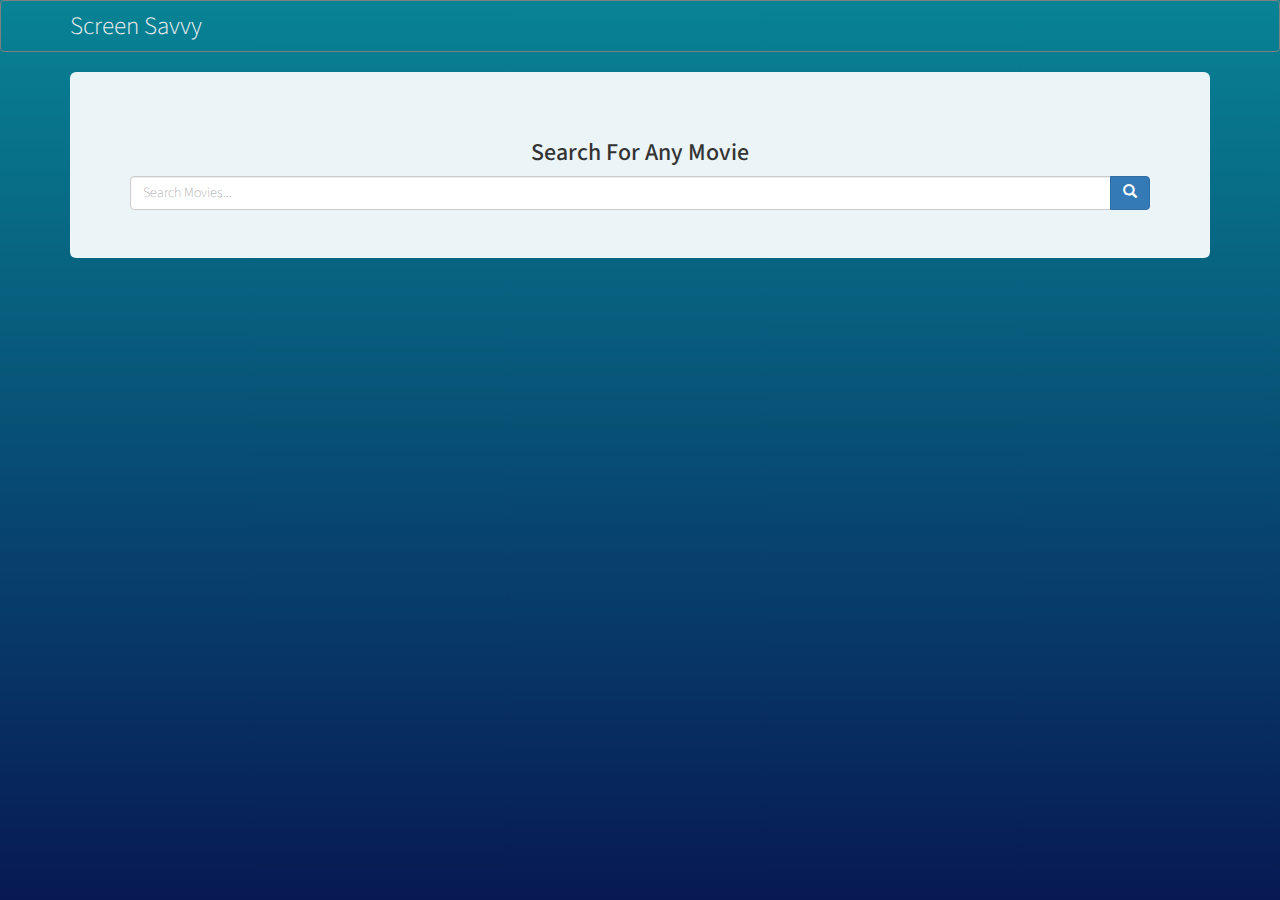
==== index.html @ 14ed3b49 "Add files via upload" ====
<!doctype html>
<html lang="en">

<head>
  <meta charset="utf-8" />
  <meta http-equiv="X-UA-Compatible" content="IE=edge" />
  <meta name="viewport" content="width=device-width, initial-scale=1" />
  <title>Screen Savvy </title>
  <!-- Latest compiled and minified CSS -->
  <link href="https://fonts.googleapis.com/css2?family=Limelight&family=Source+Sans+3:ital,wght@0,200..900;1,200..900&display=swap" rel="stylesheet">
  <link rel="stylesheet" href="https://cdn.jsdelivr.net/npm/bootstrap@3.3.7/dist/css/bootstrap.min.css"
    integrity="sha384-BVYiiSIFeK1dGmJRAkycuHAHRg32OmUcww7on3RYdg4Va+PmSTsz/K68vbdEjh4u" crossorigin="anonymous" />
  <!-- Google tag (gtag.js) -->
  <!-- <script
      async
      src="https://www.googletagmanager.com/gtag/js?id=GTM-M65LGSZ6"
    ></script> -->
  <!-- <script>
      window.dataLayer = window.dataLayer || [];
      function gtag() {
        dataLayer.push(arguments);
      }
      gtag("js", new Date());

      gtag("config", "G-C4NJD8J3MD");
    </script> -->
  <link rel="stylesheet" href="css/style.css" />
</head>

<body>
  
  <nav class="navbar navbar-default">
    <div class="container">
      <div class="navbar-header">
        <a class="navbar-brand" href="index.html">Screen Savvy</a>
      </div>
    </div>
  </nav>
 
  <div class="container">
    <div class="jumbotron">
      <h3 class="text-center">Search For Any Movie</h3>
      <form id="searchForm">
        <div class="input-group">
          <input type="text" class="form-control" id="searchText" placeholder="Search Movies..." />
          <div class="input-group-btn">
            <button class="btn btn-primary" type="submit">
              <span class="glyphicon glyphicon-search"></span>
            </button>
          </div>
        </div>
      </form>
    </div>
  </div>
  <div class="container">
    <div id="movies" class="row"></div>
  </div>
  <!-- Latest compiled and minified JavaScript -->
  <script src="https://ajax.googleapis.com/ajax/libs/jquery/1.12.4/jquery.min.js"></script>
  <script src="https://cdn.jsdelivr.net/npm/bootstrap@3.3.7/dist/js/bootstrap.min.js"
    integrity="sha384-Tc5IQib027qvyjSMfHjOMaLkfuWVxZxUPnCJA7l2mCWNIpG9mGCD8wGNIcPD7Txa"
    crossorigin="anonymous"></script>

  <script src="js/main.js"></script>
</body>

</html>
---- css/style.css ----
#movies img,
#movie img {
  width: 100%;
}


body {
  background: linear-gradient(to bottom, #088395 0%, #071952 100%);
  background-attachment: fixed;
  height: 100vh;
  margin: 0;
  font-family: "Source Sans 3", sans-serif;
  font-weight: 200;
}


.navbar-default .navbar-brand {
  color: #eee;
  font-family: "Source Sans 3", sans-serif;
  font-weight:300  !important;
  font-size: 2.5rem;
}

.navbar {
  background-color: transparent; /* dark blue */
  color: #ffffff; /* white text */
  border: 0.1px solid gray;
  
}

.jumbotron {
  background-color: #EBF4F6;
}

@media (min-width: 960px) {
  #movies .col-md-3 .well {
    height: 390px;
  }

  #movies .col-md-3 img {
    height: 240px;
  }
}
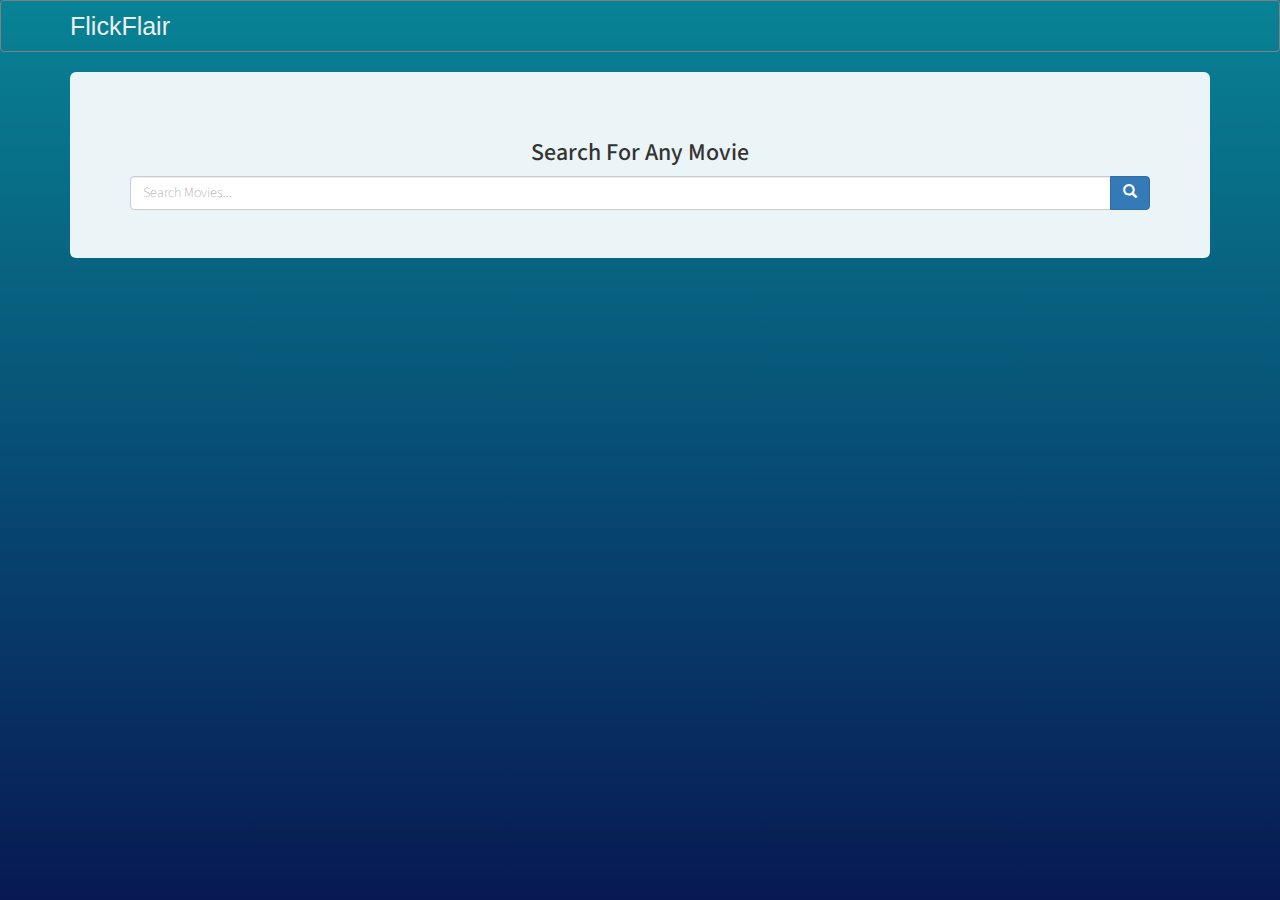
==== commit bcec7300: "Add files via upload" ====
--- a/index.html
+++ b/index.html
@@ -1,67 +1,54 @@
-<!doctype html>
-<html lang="en">
-
-<head>
-  <meta charset="utf-8" />
-  <meta http-equiv="X-UA-Compatible" content="IE=edge" />
-  <meta name="viewport" content="width=device-width, initial-scale=1" />
-  <title>Screen Savvy </title>
-  <!-- Latest compiled and minified CSS -->
-  <link href="https://fonts.googleapis.com/css2?family=Limelight&family=Source+Sans+3:ital,wght@0,200..900;1,200..900&display=swap" rel="stylesheet">
-  <link rel="stylesheet" href="https://cdn.jsdelivr.net/npm/bootstrap@3.3.7/dist/css/bootstrap.min.css"
-    integrity="sha384-BVYiiSIFeK1dGmJRAkycuHAHRg32OmUcww7on3RYdg4Va+PmSTsz/K68vbdEjh4u" crossorigin="anonymous" />
-  <!-- Google tag (gtag.js) -->
-  <!-- <script
-      async
-      src="https://www.googletagmanager.com/gtag/js?id=GTM-M65LGSZ6"
-    ></script> -->
-  <!-- <script>
-      window.dataLayer = window.dataLayer || [];
-      function gtag() {
-        dataLayer.push(arguments);
-      }
-      gtag("js", new Date());
-
-      gtag("config", "G-C4NJD8J3MD");
-    </script> -->
-  <link rel="stylesheet" href="css/style.css" />
-</head>
-
-<body>
-  
-  <nav class="navbar navbar-default">
-    <div class="container">
-      <div class="navbar-header">
-        <a class="navbar-brand" href="index.html">Screen Savvy</a>
-      </div>
-    </div>
-  </nav>
- 
-  <div class="container">
-    <div class="jumbotron">
-      <h3 class="text-center">Search For Any Movie</h3>
-      <form id="searchForm">
-        <div class="input-group">
-          <input type="text" class="form-control" id="searchText" placeholder="Search Movies..." />
-          <div class="input-group-btn">
-            <button class="btn btn-primary" type="submit">
-              <span class="glyphicon glyphicon-search"></span>
-            </button>
-          </div>
-        </div>
-      </form>
-    </div>
-  </div>
-  <div class="container">
-    <div id="movies" class="row"></div>
-  </div>
-  <!-- Latest compiled and minified JavaScript -->
-  <script src="https://ajax.googleapis.com/ajax/libs/jquery/1.12.4/jquery.min.js"></script>
-  <script src="https://cdn.jsdelivr.net/npm/bootstrap@3.3.7/dist/js/bootstrap.min.js"
-    integrity="sha384-Tc5IQib027qvyjSMfHjOMaLkfuWVxZxUPnCJA7l2mCWNIpG9mGCD8wGNIcPD7Txa"
-    crossorigin="anonymous"></script>
-
-  <script src="js/main.js"></script>
-</body>
-
+<!doctype html>
+<html lang="en">
+
+<head>
+  <meta charset="utf-8" />
+  <meta http-equiv="X-UA-Compatible" content="IE=edge" />
+  <meta name="viewport" content="width=device-width, initial-scale=1" />
+  <title>FlickFlair</title>
+  <!-- Latest compiled and minified CSS -->
+  <link href="https://fonts.googleapis.com/css2?family=Limelight&family=Source+Sans+3:ital,wght@0,200..900;1,200..900&display=swap" rel="stylesheet">
+  <link rel="stylesheet" href="https://cdn.jsdelivr.net/npm/bootstrap@3.3.7/dist/css/bootstrap.min.css"
+    integrity="sha384-BVYiiSIFeK1dGmJRAkycuHAHRg32OmUcww7on3RYdg4Va+PmSTsz/K68vbdEjh4u" crossorigin="anonymous" />
+  
+  <link rel="stylesheet" href="css/style.css" />
+</head>
+
+<body>
+  
+  <nav class="navbar navbar-default">
+    <div class="container">
+      <div class="navbar-header">
+        <a class="navbar-brand"style="font-family:Impact, Haettenschweiler, 'Arial Narrow Bold', sans-serif" href="index.html">FlickFlair</a>
+      </div>
+    </div>
+  </nav>
+ 
+  <div class="container">
+    <div class="jumbotron">
+      <h3 class="text-center">Search For Any Movie</h3>
+      <form id="searchForm">
+        <div class="input-group">
+          <input type="text" class="form-control" id="searchText" placeholder="Search Movies..." />
+          <div class="input-group-btn">
+            <button class="btn btn-primary" type="submit">
+              <span class="glyphicon glyphicon-search"></span>
+            </button>
+          </div>
+        </div>
+      </form>
+    </div>
+  </div>
+  <div class="container">
+    <div id="movies" class="row"></div>
+  </div>
+  <!-- Latest compiled and minified JavaScript -->
+  <script src="https://ajax.googleapis.com/ajax/libs/jquery/1.12.4/jquery.min.js"></script>
+  <script src="https://cdn.jsdelivr.net/npm/bootstrap@3.3.7/dist/js/bootstrap.min.js"
+    integrity="sha384-Tc5IQib027qvyjSMfHjOMaLkfuWVxZxUPnCJA7l2mCWNIpG9mGCD8wGNIcPD7Txa"
+    crossorigin="anonymous"></script>
+
+  <script src="js/main.js"></script>
+</body>
+
 </html>